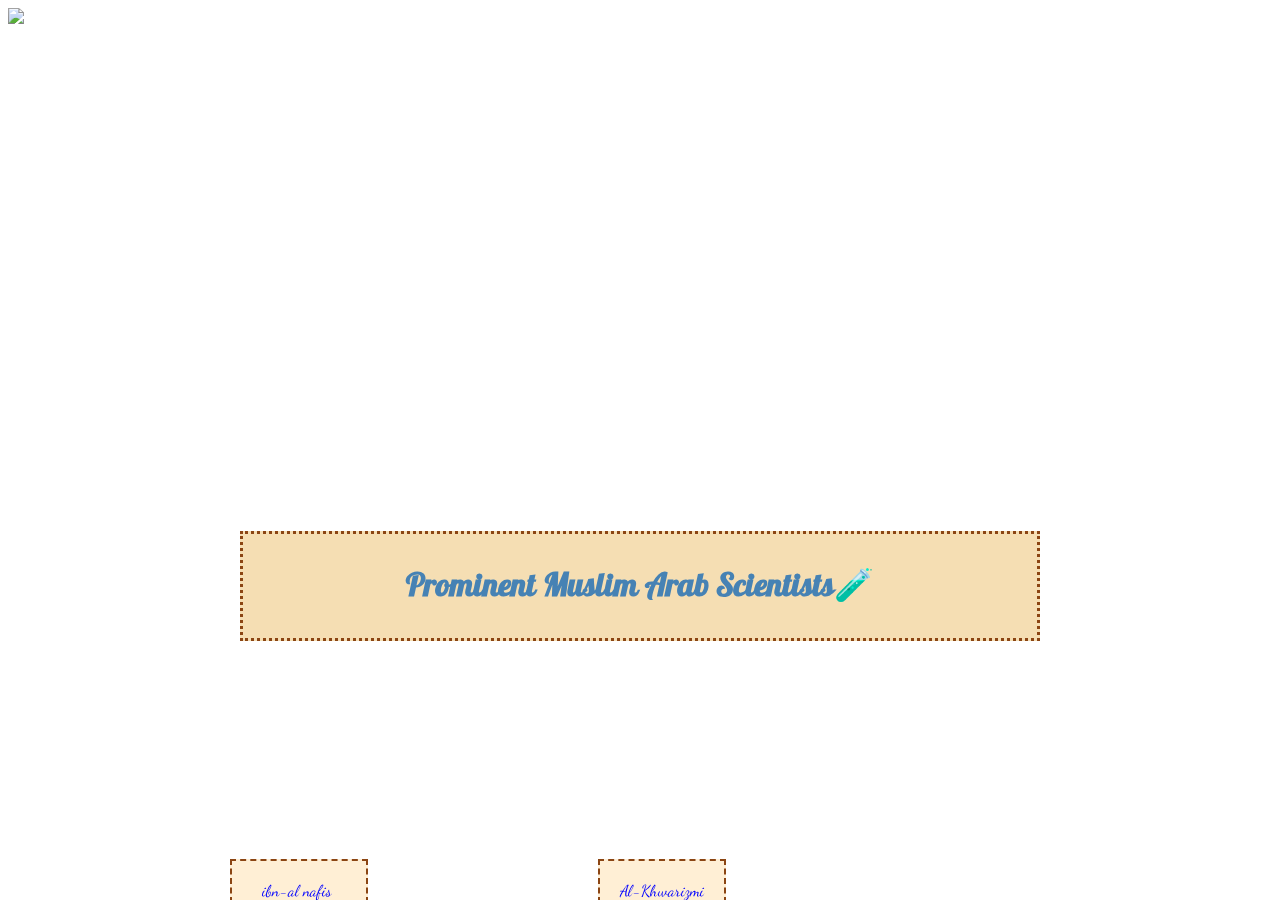
==== index.html @ 60d0faf2 "Create index.html" ====
<!DOCTYPE html>
<html>
  <head>
    <meta charset="utf-8">
    <meta name="viewport" content="width=device-width">
    <title>home page</title>
    <link href="style.css" rel="stylesheet" type="text/css" />



<link rel="preconnect" href="https://fonts.gstatic.com">
<link href="https://fonts.googleapis.com/css2?family=Lobster&family=Monoton&family=Train+One&display=swap" rel="stylesheet">


<link rel="preconnect" href="https://fonts.gstatic.com">
<link href="https://fonts.googleapis.com/css2?family=Racing+Sans+One&display=swap" rel="stylesheet">


<link rel="preconnect" href="https://fonts.gstatic.com">
<link href="https://fonts.googleapis.com/css2?family=Almarai:wght@800&family=Charm&family=Lobster&family=Monoton&family=Train+One&display=swap" rel="stylesheet">


<link rel="preconnect" href="https://fonts.gstatic.com">
<link href="https://fonts.googleapis.com/css2?family=Amita&family=Ceviche+One&display=swap" rel="stylesheet">



<link rel="preconnect" href="https://fonts.gstatic.com">
<link href="https://fonts.googleapis.com/css2?family=Bungee+Shade&display=swap" rel="stylesheet">



<link rel="preconnect" href="https://fonts.gstatic.com">
<link href="https://fonts.googleapis.com/css2?family=Bungee+Shade&family=Codystar&display=swap" rel="stylesheet">



<link rel="preconnect" href="https://fonts.gstatic.com">
<link href="https://fonts.googleapis.com/css2?family=Playfair+Display+SC:ital@1&family=Yellowtail&display=swap" rel="stylesheet">

<link rel="preconnect" href="https://fonts.gstatic.com">
<link href="https://fonts.googleapis.com/css2?family=Marck+Script&display=swap" rel="stylesheet">


<link rel="preconnect" href="https://fonts.gstatic.com"> 
<link href="https://fonts.googleapis.com/css2?family=Pattaya&display=swap" rel="stylesheet">


<link rel="preconnect" href="https://fonts.gstatic.com"> 
<link href="https://fonts.googleapis.com/css2?family=Dancing+Script:wght@600&family=Pattaya&display=swap" rel="stylesheet">


</head>
<body>
<script src="script.js"></script>
<img src="Sea.gif" style="position: sticky; right: 0%; bottom: 0%; min-width: 100%; min-height: 1%;">


<div style="position: fixed; right:0px; left:0; bottom:0; width:100%; padding:0%;">

<H1 style="color:lightcyan; margin:240px; text-align: center; border:dotted; color: steelblue; border-color: saddlebrown; padding:30px; font-family: 'Pattaya', sans-serif; background-color: wheat;"> Prominent Muslim Arab Scientists🧪 </h1>
  
<a href="Ibn-al-nafis.html" style="color: blue;
border:2px dashed rgb(25, 125,192);
padding: 20px 30px;
text-decoration:none;
background-color:papayawhip;
margin:230px; border-color:saddlebrown; font-family: 'Dancing Script', cursive;">ibn-al nafis </a>

 <a href="Al-khwarizmi.html" style="color: blue;
border:2px dashed rgb(25, 125,192);
padding: 20px 20px; border-color:saddlebrown;
text-decoration:none; background-color:papayawhip; font-family: 'Dancing Script', cursive;">Al-Khwarizmi</a>
</div>
</body>
</html>
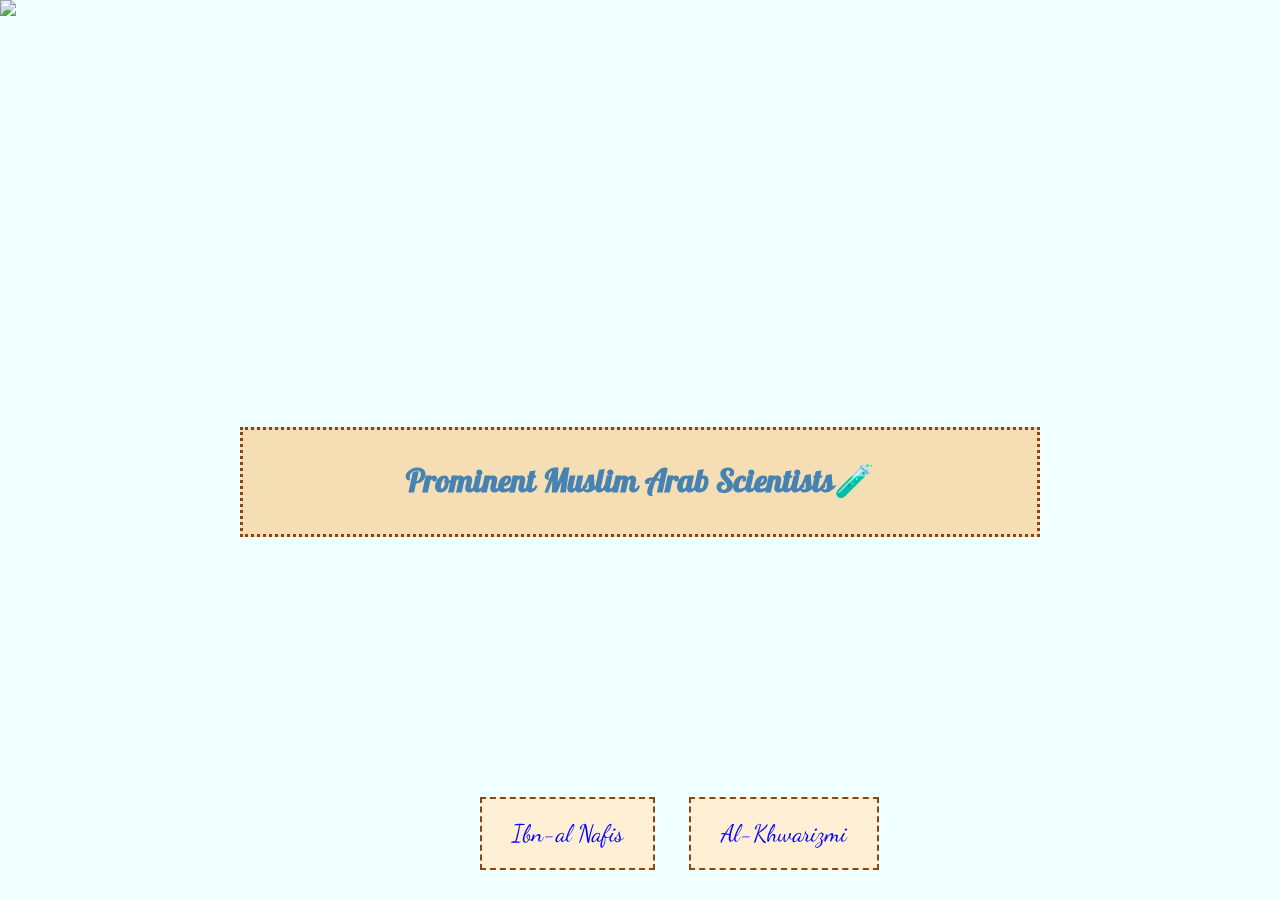
==== commit 2d47c282: "Update index.html" ====
--- a/index.html
+++ b/index.html
@@ -1,6 +1,7 @@
 <!DOCTYPE html>
 <html>
-  <head>
+
+<head>
     <meta charset="utf-8">
     <meta name="viewport" content="width=device-width">
     <title>home page</title>
@@ -8,69 +9,109 @@
 
 
 
-<link rel="preconnect" href="https://fonts.gstatic.com">
-<link href="https://fonts.googleapis.com/css2?family=Lobster&family=Monoton&family=Train+One&display=swap" rel="stylesheet">
+    <link rel="preconnect" href="https://fonts.gstatic.com">
+    <link href="https://fonts.googleapis.com/css2?family=Lobster&family=Monoton&family=Train+One&display=swap"
+        rel="stylesheet">
 
 
-<link rel="preconnect" href="https://fonts.gstatic.com">
-<link href="https://fonts.googleapis.com/css2?family=Racing+Sans+One&display=swap" rel="stylesheet">
+    <link rel="preconnect" href="https://fonts.gstatic.com">
+    <link href="https://fonts.googleapis.com/css2?family=Racing+Sans+One&display=swap" rel="stylesheet">
 
 
-<link rel="preconnect" href="https://fonts.gstatic.com">
-<link href="https://fonts.googleapis.com/css2?family=Almarai:wght@800&family=Charm&family=Lobster&family=Monoton&family=Train+One&display=swap" rel="stylesheet">
+    <link rel="preconnect" href="https://fonts.gstatic.com">
+    <link
+        href="https://fonts.googleapis.com/css2?family=Almarai:wght@800&family=Charm&family=Lobster&family=Monoton&family=Train+One&display=swap"
+        rel="stylesheet">
 
 
-<link rel="preconnect" href="https://fonts.gstatic.com">
-<link href="https://fonts.googleapis.com/css2?family=Amita&family=Ceviche+One&display=swap" rel="stylesheet">
+    <link rel="preconnect" href="https://fonts.gstatic.com">
+    <link href="https://fonts.googleapis.com/css2?family=Amita&family=Ceviche+One&display=swap" rel="stylesheet">
 
 
 
-<link rel="preconnect" href="https://fonts.gstatic.com">
-<link href="https://fonts.googleapis.com/css2?family=Bungee+Shade&display=swap" rel="stylesheet">
+    <link rel="preconnect" href="https://fonts.gstatic.com">
+    <link href="https://fonts.googleapis.com/css2?family=Bungee+Shade&display=swap" rel="stylesheet">
 
 
 
-<link rel="preconnect" href="https://fonts.gstatic.com">
-<link href="https://fonts.googleapis.com/css2?family=Bungee+Shade&family=Codystar&display=swap" rel="stylesheet">
+    <link rel="preconnect" href="https://fonts.gstatic.com">
+    <link href="https://fonts.googleapis.com/css2?family=Bungee+Shade&family=Codystar&display=swap" rel="stylesheet">
 
 
 
-<link rel="preconnect" href="https://fonts.gstatic.com">
-<link href="https://fonts.googleapis.com/css2?family=Playfair+Display+SC:ital@1&family=Yellowtail&display=swap" rel="stylesheet">
+    <link rel="preconnect" href="https://fonts.gstatic.com">
+    <link href="https://fonts.googleapis.com/css2?family=Playfair+Display+SC:ital@1&family=Yellowtail&display=swap"
+        rel="stylesheet">
 
-<link rel="preconnect" href="https://fonts.gstatic.com">
-<link href="https://fonts.googleapis.com/css2?family=Marck+Script&display=swap" rel="stylesheet">
+    <link rel="preconnect" href="https://fonts.gstatic.com">
+    <link href="https://fonts.googleapis.com/css2?family=Marck+Script&display=swap" rel="stylesheet">
 
 
-<link rel="preconnect" href="https://fonts.gstatic.com"> 
-<link href="https://fonts.googleapis.com/css2?family=Pattaya&display=swap" rel="stylesheet">
+    <link rel="preconnect" href="https://fonts.gstatic.com">
+    <link href="https://fonts.googleapis.com/css2?family=Pattaya&display=swap" rel="stylesheet">
 
 
-<link rel="preconnect" href="https://fonts.gstatic.com"> 
-<link href="https://fonts.googleapis.com/css2?family=Dancing+Script:wght@600&family=Pattaya&display=swap" rel="stylesheet">
+    <link rel="preconnect" href="https://fonts.gstatic.com">
+    <link href="https://fonts.googleapis.com/css2?family=Dancing+Script:wght@600&family=Pattaya&display=swap"
+        rel="stylesheet">
 
 
 </head>
+
 <body>
-<script src="script.js"></script>
-<img src="Sea.gif" style="position: sticky; right: 0%; bottom: 0%; min-width: 100%; min-height: 1%;">
+    <script src="script.js"></script>
+    <img src="background_img.gif"
+        style="position: fixed; right: 0%; bottom: 0%; top: 0%; min-width: 100%; min-height: 1%;">
 
 
-<div style="position: fixed; right:0px; left:0; bottom:0; width:100%; padding:0%;">
 
-<H1 style="color:lightcyan; margin:240px; text-align: center; border:dotted; color: steelblue; border-color: saddlebrown; padding:30px; font-family: 'Pattaya', sans-serif; background-color: wheat;"> Prominent Muslim Arab Scientists🧪 </h1>
-  
-<a href="Ibn-al-nafis.html" style="color: blue;
-border:2px dashed rgb(25, 125,192);
-padding: 20px 30px;
-text-decoration:none;
-background-color:papayawhip;
-margin:230px; border-color:saddlebrown; font-family: 'Dancing Script', cursive;">ibn-al nafis </a>
+    <div style="position: fixed; right:0px; left:0; bottom:0; width:100%; padding:0%;">
 
- <a href="Al-khwarizmi.html" style="color: blue;
-border:2px dashed rgb(25, 125,192);
-padding: 20px 20px; border-color:saddlebrown;
-text-decoration:none; background-color:papayawhip; font-family: 'Dancing Script', cursive;">Al-Khwarizmi</a>
-</div>
+        <H1
+            style="color:lightcyan; margin:240px; text-align: center; border:dotted; color: steelblue; border-color: saddlebrown; padding:30px; font-family: 'Pattaya', sans-serif; background-color: wheat;">
+            Prominent Muslim Arab Scientists🧪 </h1>
+
+
+
+        <a href="Ibn-al-nafis.html" style="
+       color: blue;
+       border: 2px dashed rgb(25, 125, 192);
+       padding: 20px 30px;
+       text-decoration: none;
+       background-color: papayawhip;
+       margin: 20px; 
+       margin-bottom: 30px;
+       margin-left: 480px;
+       border-color: saddlebrown;
+       font-family: 'Dancing Script', cursive;
+       font-size: 24px; 
+       display: inline-block; 
+       justify-content: center; 
+       align-items: center;  
+   ">
+            Ibn-al Nafis
+        </a>
+
+
+
+        <a href="Al-khwarizmi.html" style="
+       color: blue;
+       border: 2px dashed rgb(25, 125, 192);
+       padding: 20px 30px;
+       text-decoration: none;
+       background-color: papayawhip;
+       margin: 10px; 
+       border-color: saddlebrown;
+       font-family: 'Dancing Script', cursive;
+       font-size: 24px; 
+       display: inline-block; 
+       justify-content: center; 
+       align-items: center;
+
+   ">
+            Al-Khwarizmi
+        </a>
+    </div>
 </body>
+
 </html>
--- a/style.css
+++ b/style.css
@@ -0,0 +1,13 @@
+h2 li{color:rgb(155, 11, 107)}
+ li{color:blueviolet}
+ p {color:saddlebrown}
+ th{background-color:bisque; border-radius:40px; padding:2px;}
+ td {background-color:aqua;
+   border-radius: 40px; padding:10px ;
+ }
+h2{font-family: 'Charm', cursive;}
+h3{font-family: 'Bungee Shade', cursive;}
+th{font-family: 'Playfair Display SC', serif;}
+body{background-color:azure;}
+   a{background-color: lavenderblush; color:purple; text-decoration: none;font-size: 30px;}
+ nav{margin-top:70px; text-align: center; font-family:'Marck Script', cursive; background-color:}
